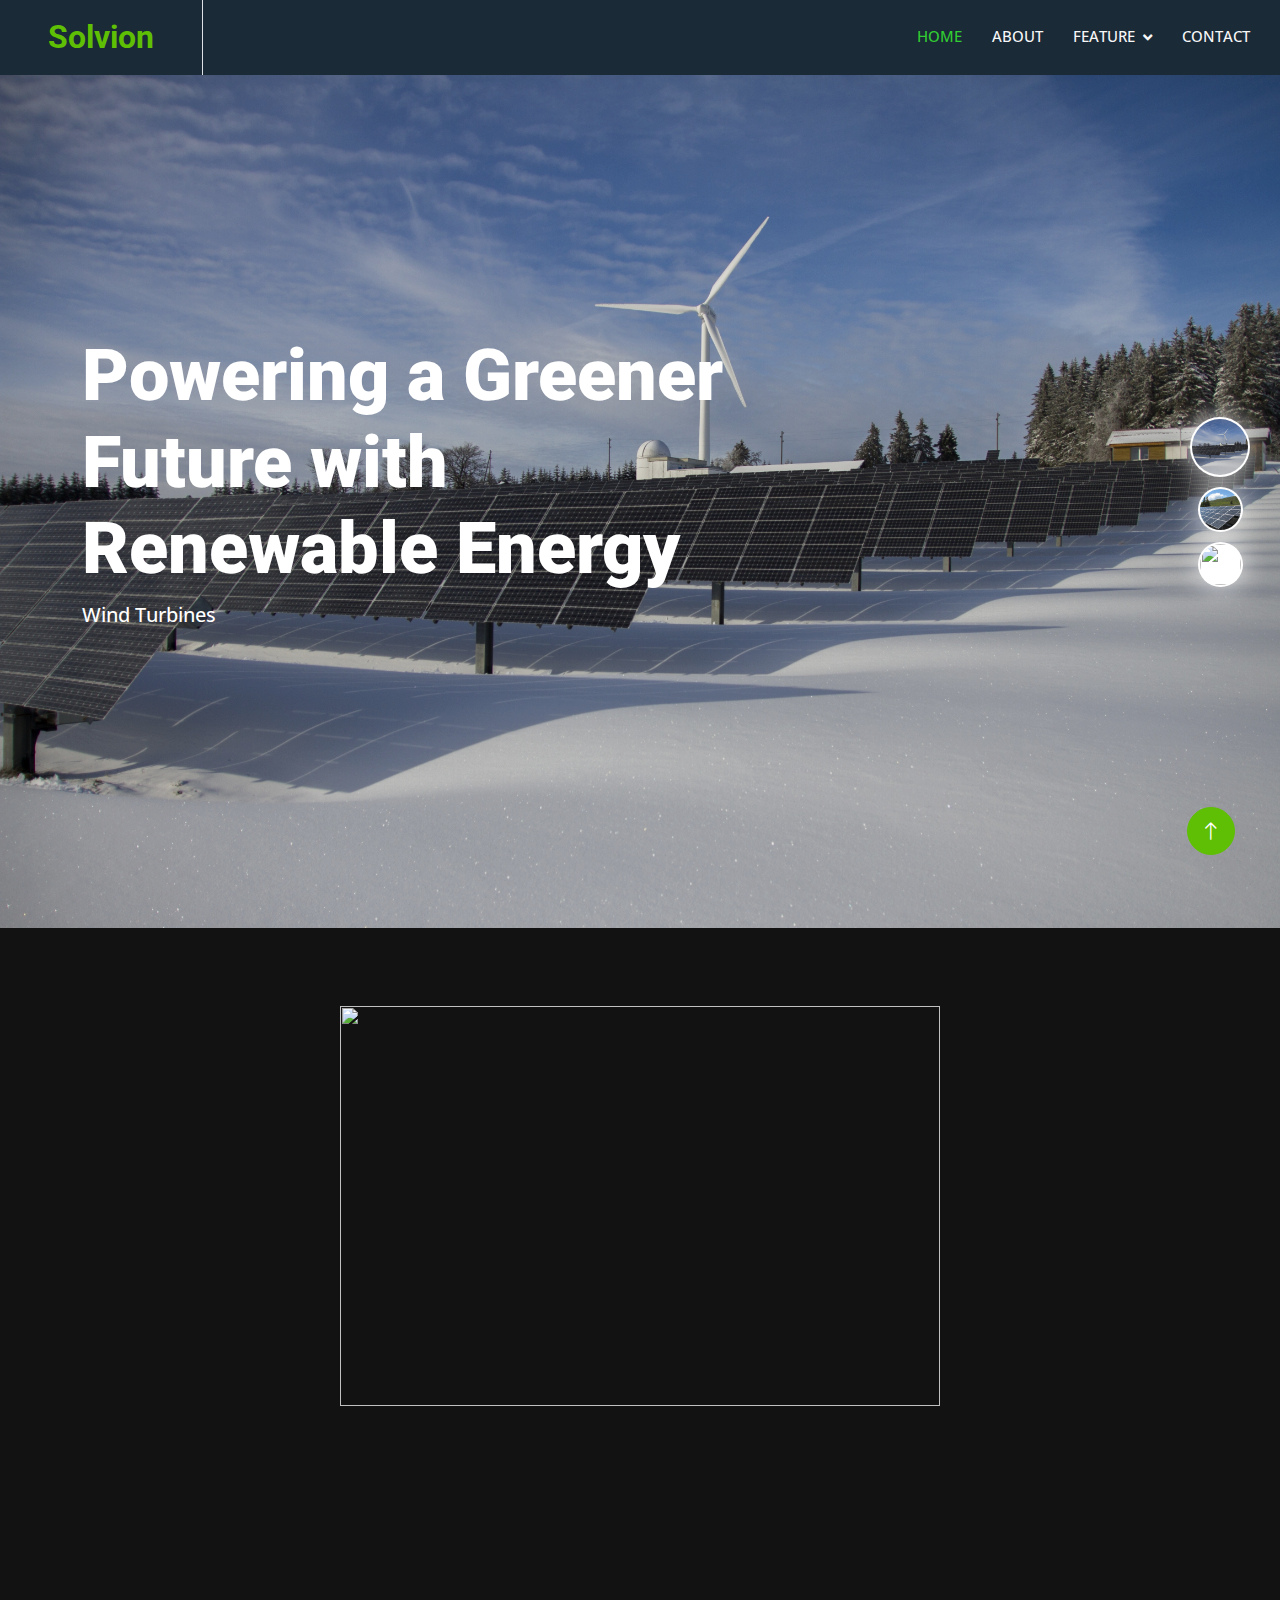
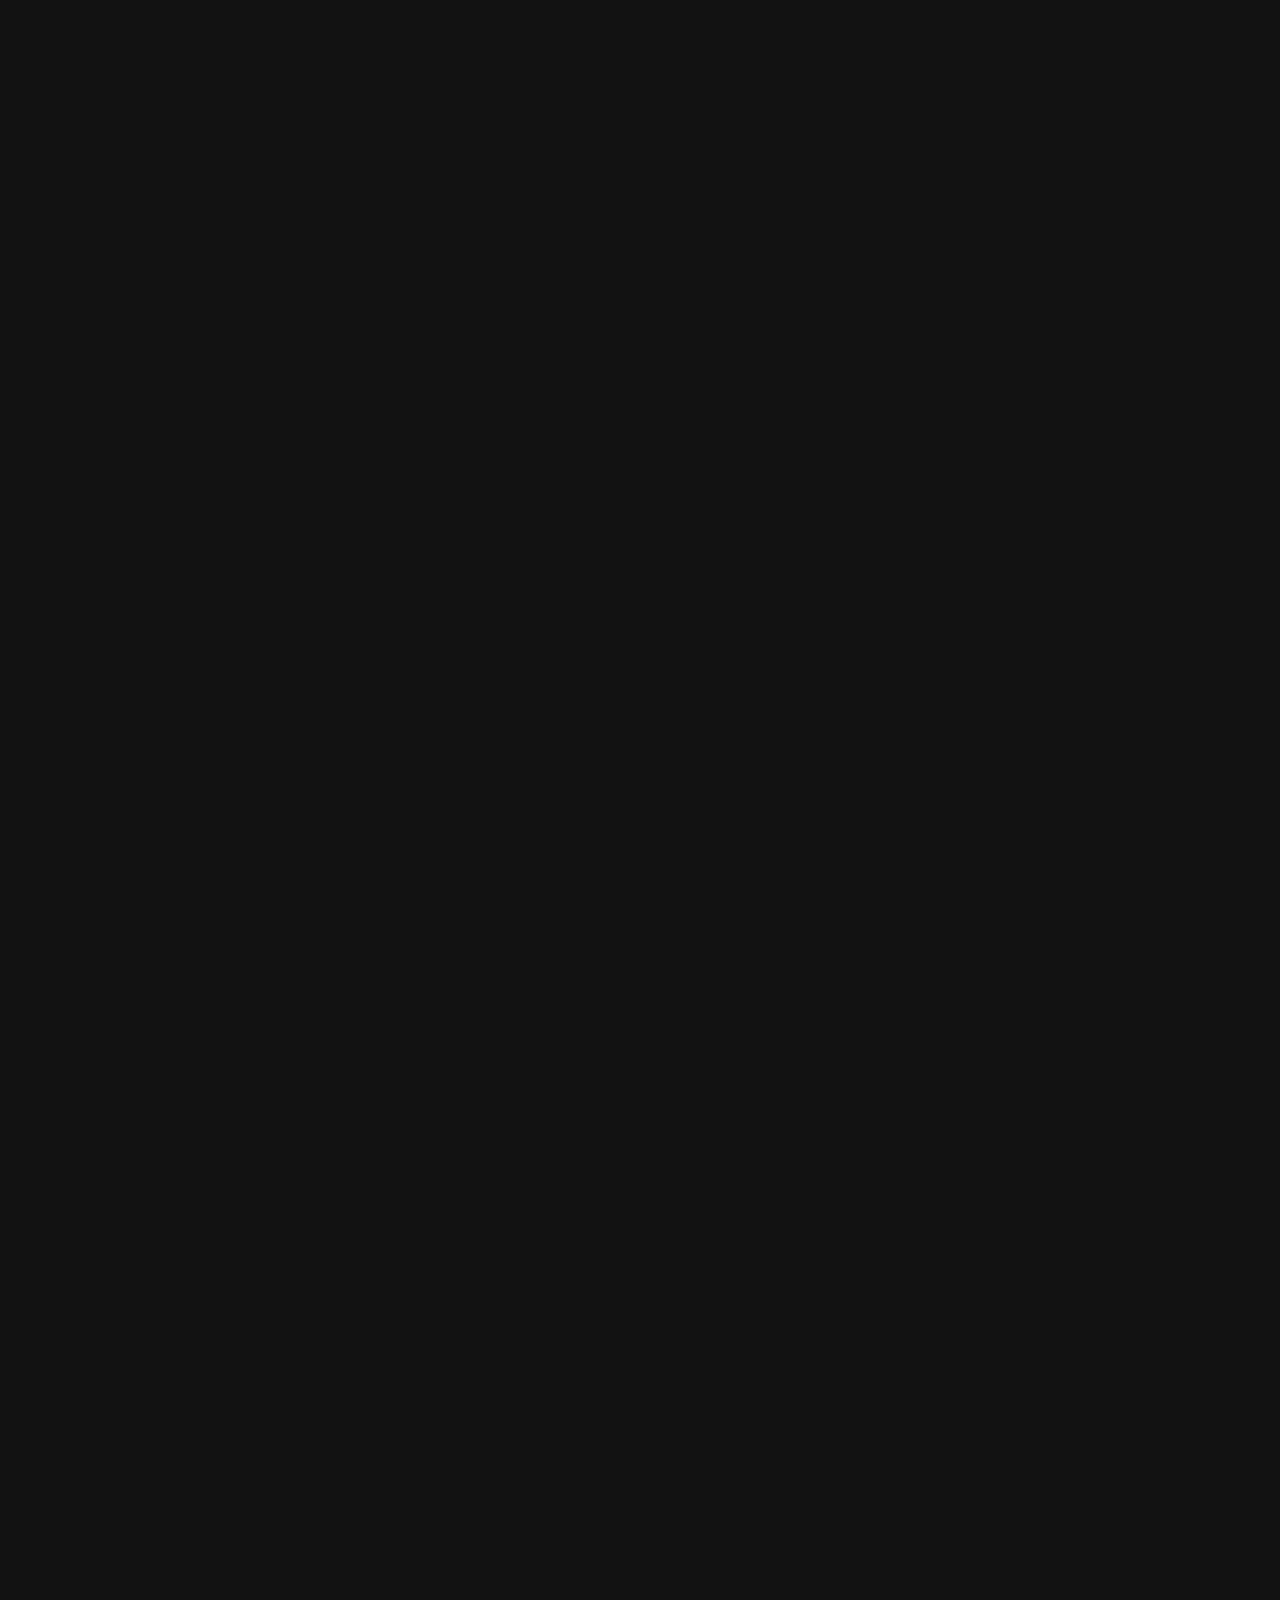
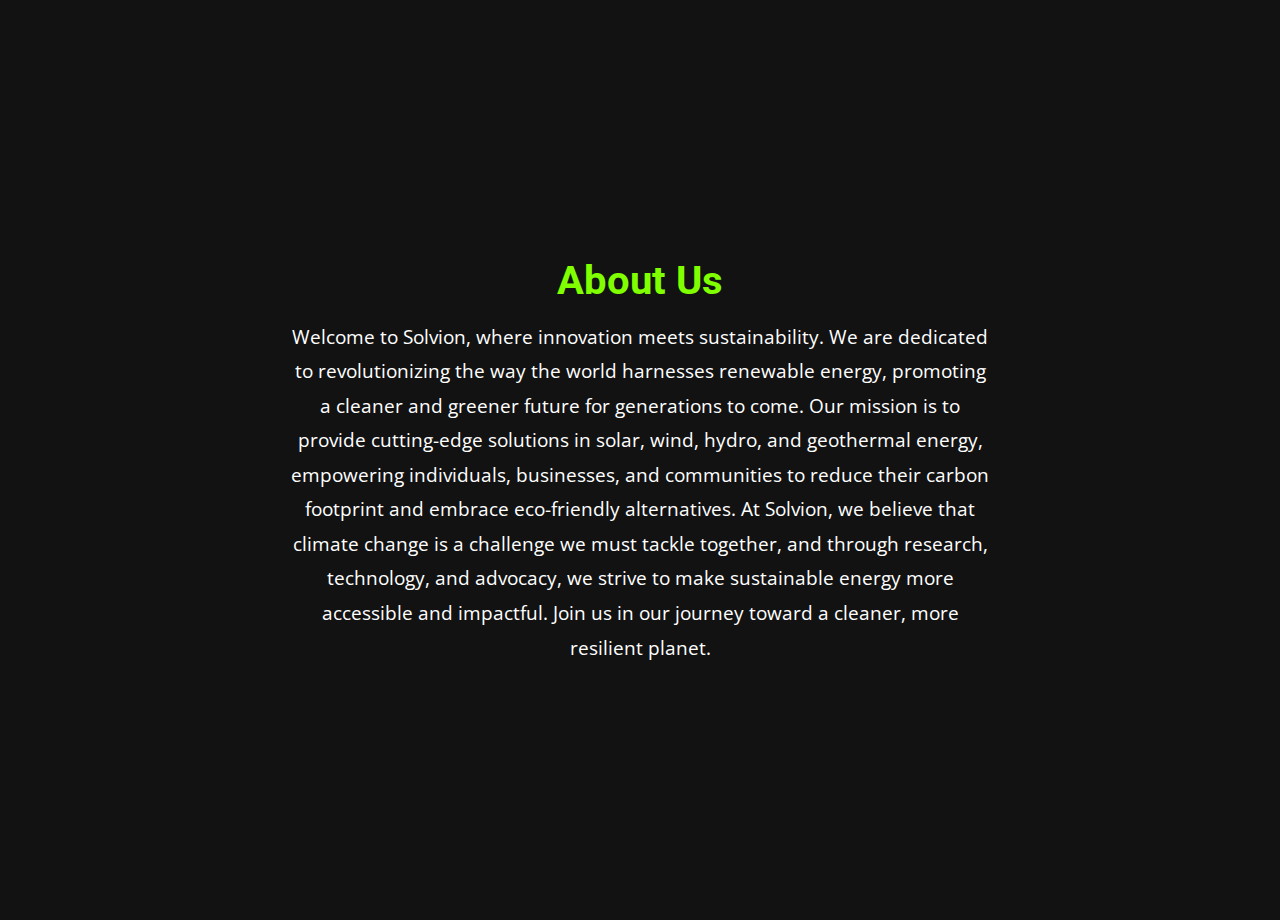
==== index.html @ cd323fca "first commit" ====
<!DOCTYPE html>
<html lang="en">

<head>
    <meta charset="utf-8">
    <title>Solartec - Renewable Energy Website Template</title>
    <meta content="width=device-width, initial-scale=1.0" name="viewport">
    <meta content="" name="keywords">
    <meta content="" name="description">

    <!-- Favicon -->
    <link href="img/favicon.ico" rel="icon">

    <!-- Google Web Fonts -->
    <link rel="preconnect" href="https://fonts.googleapis.com">
    <link rel="preconnect" href="https://fonts.gstatic.com" crossorigin>
    <link href="https://fonts.googleapis.com/css2?family=Open+Sans:wght@400;500&family=Roboto:wght@500;700;900&display=swap" rel="stylesheet"> 

    <!-- Icon Font Stylesheet -->
    <link href="https://cdnjs.cloudflare.com/ajax/libs/font-awesome/5.10.0/css/all.min.css" rel="stylesheet">
    <link href="https://cdn.jsdelivr.net/npm/bootstrap-icons@1.4.1/font/bootstrap-icons.css" rel="stylesheet">

    <!-- Libraries Stylesheet -->
    <link href="lib/animate/animate.min.css" rel="stylesheet">
    <link href="lib/owlcarousel/assets/owl.carousel.min.css" rel="stylesheet">
    <link href="lib/lightbox/css/lightbox.min.css" rel="stylesheet">

    <!-- Customized Bootstrap Stylesheet -->
    <link href="css/bootstrap.min.css" rel="stylesheet">

    <!-- Template Stylesheet -->
    <link href="css/style.css" rel="stylesheet">
</head>

<body>
    <!-- Spinner Start -->
    <div id="spinner" class="show bg-white position-fixed translate-middle w-100 vh-100 top-50 start-50 d-flex align-items-center justify-content-center">
        <div class="spinner-border text-primary" style="width: 3rem; height: 3rem;" role="status">
            <span class="sr-only">Loading...</span>
        </div>
    </div>
    <!-- Spinner End -->    


    <!-- Navbar Start -->
    <nav class="navbar navbar-expand-lg bg-dark navbar-light sticky-top p-0">
        <a href="index.html" class="navbar-brand d-flex align-items-center border-end px-4 px-lg-5">
            <h2 class="m-0 text-primary">Solvion</h2>
        </a>
        <button type="button" class="navbar-toggler me-4" data-bs-toggle="collapse" data-bs-target="#navbarCollapse">
            <span class="navbar-toggler-icon"></span>
        </button>
        <div class="collapse navbar-collapse" id="navbarCollapse">
            <div class="navbar-nav ms-auto p-4 p-lg-0">
                <a href="index.html" class="nav-item nav-link active">Home</a>
                <a href="#about" class="nav-item nav-link">About</a>
                <div class="nav-item dropdown">
                    <a href="#" class="nav-link dropdown-toggle" data-bs-toggle="dropdown">Feature</a>
                    <div class="dropdown-menu bg-light m-0">
                        <a href="calc.html" class="dropdown-item">Carbon Footprint <br> Calculator</a>
                        <a href="rem.html" class="dropdown-item">Renewable Energy <br> Map</a>
                        <a href="ccd.html" class="dropdown-item">Climate Change <br> Data</a>
                    </div>
                </div>
                <a href="contact.html" class="nav-item nav-link">Contact</a>
    </nav>
    <!-- Navbar End -->


    <!-- Carousel Start -->
    <div class="container-fluid p-0 pb-5 wow fadeIn" data-wow-delay="0.1s">
        <div class="owl-carousel header-carousel position-relative">
            <div class="owl-carousel-item position-relative" data-dot="<img src='img/carousel-1.jpg'>">
                <img class="img-fluid" src="img/carousel-1.jpg" alt="">
                <div class="owl-carousel-inner">
                    <div class="container">
                        <div class="row justify-content-start">
                            <div class="col-10 col-lg-8">
                                <h1 class="display-2 text-white animated slideInDown">Powering a Greener Future with Renewable Energy</h1>
                                <p class="fs-5 fw-medium text-white mb-4 pb-3">Wind Turbines</p>
                            </div>
                        </div>
                    </div>
                </div>
            </div>
            <div class="owl-carousel-item position-relative" data-dot="<img src='img/carousel-2.jpg'>">
                <img class="img-fluid" src="img/carousel-2.png" alt="">
                <div class="owl-carousel-inner">
                    <div class="container">
                        <div class="row justify-content-start">
                            <div class="col-10 col-lg-8">
                                <h1 class="display-2 text-white animated slideInDown">Powering a Greener Future with Renewable Energy</h1>
                                <p class="fs-5 fw-medium text-white mb-4 pb-3">Solar Panels</p>
                            </div>
                        </div>
                    </div>
                </div>
            </div>
            <div class="owl-carousel-item position-relative" data-dot="<img src='img/carousel-3.jpg'>">
                <img class="img-fluid" src="img/carousel-3.jpg" alt="">
                <div class="owl-carousel-inner">
                    <div class="container">
                        <div class="row justify-content-start">
                            <div class="col-10 col-lg-8">
                                <h1 class="display-2 text-white animated slideInDown">Powering a Greener Future with Renewable Energy</h1>
                                <p class="fs-5 fw-medium text-white mb-4 pb-3">Hydropower Plants</p>
                            </div>
                        </div>
                    </div>
                </div>
            </div>
        </div>
    </div>
    <!-- Carousel End -->

    <div class="gif" style=" display: flex;
    justify-content: center;
    align-items: center;
    margin: 30px auto;
    width: 100%;">
        <img src="img/climate.gif" alt="" style=" max-width: 100%; 
        height: auto; 
        width: 600px;
        height: 400px;">
    </div>


    <!-- Service Start -->
    <div class="container-xxl py-5">
        <div class="container">
            <div class="text-center mx-auto mb-5 wow fadeInUp " data-wow-delay="0.1s" style="max-width: 600px;">
                <h1 class="mb-4">Powering the World with <br> Clean Energy</h1>
            </div>
            <div class="row g-4">
                <div class="col-md-6 col-lg-4 wow fadeInUp" data-wow-delay="0.1s">
                    <div class="service-item bg-primary rounded overflow-hidden">
                        <img class="img-fluid" src="img/s-1.jpg" alt="">
                        <div class="position-relative p-4 pt-0">
                            <div class="service-icon">
                                <i class="fa fa-solar-panel fa-3x"></i>
                            </div>
                            <h4 class="mb-3">Solar Panels</h4>
                            <p>Convert sunlight into electricity using photovoltaic (PV) cells. <br> They are efficient, renewable, and work even on cloudy days, though best in direct sunlight.</p>
                        </div>
                    </div>
                </div>
                <div class="col-md-6 col-lg-4 wow fadeInUp" data-wow-delay="0.3s">
                    <div class="service-item bg-primary rounded overflow-hidden">
                        <img class="img-fluid" src="img/s-2.jpg" alt="">
                        <div class="position-relative p-4 pt-0">
                            <div class="service-icon">
                                <i class="fa fa-wind fa-3x"></i>
                            </div>
                            <h4 class="mb-3">Wind Turbines</h4>
                            <p>Capture wind energy through large blades that spin a generator, converting kinetic energy into electricity. They are highly effective in windy regions and contribute to clean energy production.</p>
                        </div>
                    </div>
                </div>
                <div class="col-md-6 col-lg-4 wow fadeInUp" data-wow-delay="0.5s">
                    <div class="service-item bg-primary rounded overflow-hidden">
                        <img class="img-fluid" src="img/s-3.jpg" alt="">
                        <div class="position-relative p-4 pt-0">
                            <div class="service-icon">
                                <i class="fa fa-lightbulb fa-3x"></i>
                            </div>
                            <h4 class="mb-3">Hydropower Plants</h4>
                            <p>Uses flowing or falling water (like dams or rivers) to spin turbines, generating electricity. It's a reliable and consistent renewable energy source, but large projects can impact ecosystems.</p>
                        </div>
                    </div>
                </div>
                <div class="col-md-6 col-lg-4 wow fadeInUp" data-wow-delay="0.5s">
                    <div class="service-item bg-primary rounded overflow-hidden">
                        <img class="img-fluid" src="img/s-4.jpg" alt="">
                        <div class="position-relative p-4 pt-0">
                            <div class="service-icon">
                                <i class="fa fa-lightbulb fa-3x"></i>   
                            </div>
                            <h4 class="mb-3">Geothermal Plants</h4>
                            <p> Extracts heat from beneath the Earth’s surface to produce steam, which drives turbines for electricity. <br> It’s a sustainable and low-emission energy source, best suited for areas with geothermal activity.</p>
                        </div>
                    </div>
                </div>
                    <div class="col-md-6 col-lg-4 wow fadeInUp" data-wow-delay="0.1s">
                        <div class="service-item bg-primary rounded overflow-hidden">
                            <img class="img-fluid" src="img/s-1.jpg" alt="">
                            <div class="position-relative p-4 pt-0">
                                <div class="service-icon">
                                    <i class="fa fa-solar-panel fa-3x"></i>
                                </div>
                                <h4 class="mb-3">Solar Panels</h4>
                                <p>Solar energy is a sustainable and eco-friendly alternative to fossil fuels, reducing carbon emissions and lowering electricity costs over time. It can be installed on rooftops, solar farms, or even integrated into building materials.</p>
                            </div>
                        </div>
                    </div>
                <div class="col-md-6 col-lg-4 wow fadeInUp" data-wow-delay="0.3s">
                    <div class="service-item bg-primary rounded overflow-hidden">
                        <img class="img-fluid" src="img/s-2.jpg" alt="">
                        <div class="position-relative p-4 pt-0">
                            <div class="service-icon">
                                <i class="fa fa-wind fa-3x"></i>
                            </div>
                            <h4 class="mb-3">Wind Turbines</h4>
                            <p> Wind energy is highly efficient and sustainable, making it a key player in global renewable energy efforts. Modern wind farms contribute significantly to reducing greenhouse gas emissions and dependence on fossil fuels.</p>
                        </div>
                    </div>
                </div>                
            </div>
        </div>
    </div>
    <!-- Service End -->


    <!-- Projects Start -->
    <div class="container-xxl py-5">
        <div class="container">
            <div class="text-center mx-auto mb-5 wow fadeInUp" data-wow-delay="0.1s" style="max-width: 600px;">
                <h1 class="mb-4">Innovative Solutions for Reducing Carbon Footprints</h1>
            </div>
            <div class="row mt-n2 wow fadeInUp" data-wow-delay="0.3s">
                <div class="col-12 text-center">
                    <ul class="list-inline mb-5" id="portfolio-flters">
                        <li class="mx-2 active" data-filter="*">All</li>
                        <li class="mx-2" data-filter=".first">Solar Panels</li>
                        <li class="mx-2" data-filter=".second">Wind Turbines</li>
                        <li class="mx-2" data-filter=".third">Hydropower Plants</li>
                        <li class="mx-2" data-filter=".fourth">Geothermal Plants</li>
                    </ul>
                </div>
            </div>
            <div class="row g-4 portfolio-container wow fadeInUp" data-wow-delay="0.5s">
                <div class="col-lg-4 col-md-6 portfolio-item first">
                    <div class="portfolio-img rounded overflow-hidden">
                        <img class="img-fluid" src="img/v-1.jpg" alt="">
                        <div class="portfolio-btn">
                            <a class="btn btn-lg-square btn-outline-light rounded-circle mx-1" href="img/v-1.jpg" data-lightbox="portfolio"><i class="fa fa-eye"></i></a>
                        </div>
                    </div>
                    <div class="pt-3">
                        <p class="text-primary mb-0">Solar Panels</p>
                        <hr class="text-primary w-25 my-2">
                    </div>
                </div>
                <div class="col-lg-4 col-md-6 portfolio-item first">
                    <div class="portfolio-img rounded overflow-hidden">
                        <img class="img-fluid" src="img/v-2.jpg" alt="">
                        <div class="portfolio-btn">
                            <a class="btn btn-lg-square btn-outline-light rounded-circle mx-1" href="img/v-2.jpg" data-lightbox="portfolio"><i class="fa fa-eye"></i></a>
                        </div>
                    </div>
                    <div class="pt-3">
                        <p class="text-primary mb-0">Solar Panels</p>
                        <hr class="text-primary w-25 my-2">
                    </div>
                </div>
                <div class="col-lg-4 col-md-6 portfolio-item second">
                    <div class="portfolio-img rounded overflow-hidden">
                        <img class="img-fluid" src="img/x-1.jpg" alt="">
                        <div class="portfolio-btn">
                            <a class="btn btn-lg-square btn-outline-light rounded-circle mx-1" href="x-1.jpg" data-lightbox="portfolio"><i class="fa fa-eye"></i></a>
                        </div>
                    </div>
                    <div class="pt-3">
                        <p class="text-primary mb-0">Wind Turbines</p>
                        <hr class="text-primary w-25 my-2">
                    </div>
                </div>
                <div class="col-lg-4 col-md-6 portfolio-item second">
                    <div class="portfolio-img rounded overflow-hidden">
                        <img class="img-fluid" src="img/x-2.jpg" alt="">
                        <div class="portfolio-btn">
                            <a class="btn btn-lg-square btn-outline-light rounded-circle mx-1" href="x-2.jpg" data-lightbox="portfolio"><i class="fa fa-eye"></i></a>
                        </div>
                    </div>
                    <div class="pt-3">
                        <p class="text-primary mb-0">Wind Turbines</p>
                        <hr class="text-primary w-25 my-2">
                    </div>
                </div>
                <div class="col-lg-4 col-md-6 portfolio-item third">
                    <div class="portfolio-img rounded overflow-hidden">
                        <img class="img-fluid" src="img/b-1.jpg" alt="">
                        <div class="portfolio-btn">
                            <a class="btn btn-lg-square btn-outline-light rounded-circle mx-1" href="img/b-1.jpg" data-lightbox="portfolio"><i class="fa fa-eye"></i></a>
                        </div>
                    </div>
                    <div class="pt-3">
                        <p class="text-primary mb-0">Hydropower Plants</p>
                        <hr class="text-primary w-25 my-2">
                    </div>
                </div>
                <div class="col-lg-4 col-md-6 portfolio-item third">
                    <div class="portfolio-img rounded overflow-hidden">
                        <img class="img-fluid" src="img/b-2.jpg" alt="">
                        <div class="portfolio-btn">
                            <a class="btn btn-lg-square btn-outline-light rounded-circle mx-1" href="img/b-2.jpg" data-lightbox="portfolio"><i class="fa fa-eye"></i></a>
                        </div>
                    </div>
                    <div class="pt-3">
                        <p class="text-primary mb-0">Hydropower Plants</p>
                        <hr class="text-primary w-25 my-2">
                    </div>
                </div><div class="col-lg-4 col-md-6 portfolio-item fourth">
                    <div class="portfolio-img rounded overflow-hidden">
                        <img class="img-fluid" src="img/t-1.jpg" alt="">
                        <div class="portfolio-btn">
                            <a class="btn btn-lg-square btn-outline-light rounded-circle mx-1" href="img/t-1.jpg" data-lightbox="portfolio"><i class="fa fa-eye"></i></a>
                        </div>
                    </div>
                    <div class="pt-3">
                        <p class="text-primary mb-0">Geothermal Plants</p>
                        <hr class="text-primary w-25 my-2">
                    </div>
                </div><div class="col-lg-4 col-md-6 portfolio-item fourth">
                    <div class="portfolio-img rounded overflow-hidden">
                        <img class="img-fluid" src="img/t-2.jpg" alt="">
                        <div class="portfolio-btn">
                            <a class="btn btn-lg-square btn-outline-light rounded-circle mx-1" href="img/t-2.jpg" data-lightbox="portfolio"><i class="fa fa-eye"></i></a>
                        </div>
                    </div>
                    <div class="pt-3">
                        <p class="text-primary mb-0">Geothermal Plants</p>
                        <hr class="text-primary w-25 my-2">
                    </div>
                </div><div class="col-lg-4 col-md-6 portfolio-item fourth">
                    <div class="portfolio-img rounded overflow-hidden">
                        <img class="img-fluid" src="img/t-3.jpg" alt="">
                        <div class="portfolio-btn">
                            <a class="btn btn-lg-square btn-outline-light rounded-circle mx-1" href="img/t-3.jpg" data-lightbox="portfolio"><i class="fa fa-eye"></i></a>
                        </div>
                    </div>
                    <div class="pt-3">
                        <p class="text-primary mb-0">Geothermal Plants</p>
                        <hr class="text-primary w-25 my-2">
                    </div>
                </div>
            </div>
        </div>
    </div>
    <!-- Projects End -->

    <div class="about" style=" color: white; padding: 50px; text-align: center; max-width: 800px; margin: 50px auto; margin-top: 50px;">
        <h2 style="font-size: 2.5rem; margin-bottom: 15px; color: chartreuse;">About Us</h2>
        <p style="font-size: 1.2rem; line-height: 1.8;">Welcome to Solvion, where innovation meets sustainability. We are dedicated to revolutionizing the way the world harnesses renewable energy,
         promoting a cleaner and greener future for generations to come. Our mission is to provide cutting-edge solutions in solar, wind, hydro, and geothermal energy, empowering individuals, businesses,
         and communities to reduce their carbon footprint and embrace eco-friendly alternatives. At Solvion, we believe that climate change is a challenge we must tackle together, and through research,
         technology, and advocacy, we strive to make sustainable energy more accessible and impactful. Join us in our journey toward a cleaner, more resilient planet.</p>
    </div>
    

    <!-- Footer Start -->
    <div class="container-fluid bg-dark text-body footer mt-5 pt-5 wow fadeIn" data-wow-delay="0.1s" id="about">
        <div class="container">
            <div class="copyright">
                <div class="row">
                    <div class="col-12 text-center mb-3">
                        &copy; <a href="#">Solvion</a>, All Right Reserved.
                    </div>
                </div>
            </div>
        </div>
    </div>    
    <!-- Footer End -->


    <!-- Back to Top -->
    <a href="#" class="btn btn-lg btn-primary btn-lg-square rounded-circle back-to-top"><i class="bi bi-arrow-up"></i></a>


    <!-- JavaScript Libraries -->
    <script src="https://code.jquery.com/jquery-3.4.1.min.js"></script>
    <script src="https://cdn.jsdelivr.net/npm/bootstrap@5.0.0/dist/js/bootstrap.bundle.min.js"></script>
    <script src="lib/wow/wow.min.js"></script>
    <script src="lib/easing/easing.min.js"></script>
    <script src="lib/waypoints/waypoints.min.js"></script>
    <script src="lib/counterup/counterup.min.js"></script>
    <script src="lib/owlcarousel/owl.carousel.min.js"></script>
    <script src="lib/isotope/isotope.pkgd.min.js"></script>
    <script src="lib/lightbox/js/lightbox.min.js"></script>

    <!-- Template Javascript -->
    <script src="js/main.js"></script>
</body>

</html>
---- css/style.css ----
/********** Template CSS **********/
:root {
    --primary: 	#32CD32;
    --light: #F6F7F8;
    --dark: #1A2A36;
    --card: #B3B3B3;
    --black: #121212;
}

body {
    background-color: var(--black);
    color: var(--light);
}

.fw-medium {
    font-weight: 500 !important;
}

.fw-bold {
    font-weight: 700 !important;
}

.fw-black {
    font-weight: 900 !important;
}

.back-to-top {
    position: fixed;
    display: none;
    right: 45px;
    bottom: 45px;
    z-index: 99;
}


/*** Spinner ***/
#spinner {
    opacity: 0;
    visibility: hidden;
    transition: opacity .5s ease-out, visibility 0s linear .5s;
    z-index: 99999;
}

#spinner.show {
    transition: opacity .5s ease-out, visibility 0s linear 0s;
    visibility: visible;
    opacity: 1;
}


/*** Button ***/
.btn {
    font-weight: 500;
    transition: .5s;
}

.btn.btn-primary,
.btn.btn-outline-primary:hover {
    color: #FFFFFF;
}

.btn-square {
    width: 38px;
    height: 38px;
}

.btn-sm-square {
    width: 32px;
    height: 32px;
}

.btn-lg-square {
    width: 48px;
    height: 48px;
}

.btn-square,
.btn-sm-square,
.btn-lg-square {
    padding: 0;
    display: flex;
    align-items: center;
    justify-content: center;
    font-weight: normal;
}

/*** Navbar ***/
.navbar.sticky-top {
    top: -100px;
    transition: .5s;
}

.navbar .navbar-brand,
.navbar a.btn {
    height: 75px;
}

.navbar .navbar-nav .nav-link {
    margin-right: 30px;
    padding: 25px 0;
    color: var(--light);
    font-size: 15px;
    font-weight: 500;
    text-transform: uppercase;
    outline: none;
}

ul#portfolio-flters {
    color: var(--light); /* or #FFFFFF for pure white */
}

ul#portfolio-flters li {
    color: var(--light); /* or #FFFFFF */
    cursor: pointer;
}

ul#portfolio-flters li.active {
    color: var(--primary); /* Keeps the active filter highlighted */
}

.portfolio-item h5 {
    color: var(--light); /* or #FFFFFF */
}

.navbar .navbar-nav .nav-link:hover,
.navbar .navbar-nav .nav-link.active {
    color: var(--primary);
}

.navbar .dropdown-toggle::after {
    border: none;
    content: "\f107";
    font-family: "Font Awesome 5 Free";
    font-weight: 900;
    vertical-align: middle;
    margin-left: 8px;
}

@media (max-width: 991.98px) {
    .navbar .navbar-nav .nav-link  {
        margin-right: 0;
        padding: 10px 0;
    }

    .navbar .navbar-nav {
        border-top: 1px solid #EEEEEE;
    }
}

@media (min-width: 992px) {
    .navbar .nav-item .dropdown-menu {
        display: block;
        border: none;
        margin-top: 0;
        top: 150%;
        opacity: 0;
        visibility: hidden;
        transition: .5s;
    }

    .navbar .nav-item:hover .dropdown-menu {
        top: 100%;
        visibility: visible;
        transition: .5s;
        opacity: 1;
    }
}


/*** Header ***/
.owl-carousel-inner {
    position: absolute;
    width: 100%;
    height: 100%;
    top: 0;
    left: 0;
    display: flex;
    align-items: center;
    background: rgba(0, 0, 0, .1);
}

@media (max-width: 768px) {
    .header-carousel .owl-carousel-item {
        position: relative;
        min-height: 500px;
    }

    .header-carousel .owl-carousel-item img {
        position: absolute;
        width: 100%;
        height: 100%;
        object-fit: cover;
    }

    .header-carousel .owl-carousel-item p {
        font-size: 16px !important;
    }
}

.header-carousel .owl-dots {
    position: absolute;
    width: 60px;
    height: 100%;
    top: 0;
    right: 30px;
    display: flex;
    flex-direction: column;
    align-items: center;
    justify-content: center;
}

.header-carousel .owl-dots .owl-dot {
    position: relative;
    width: 45px;
    height: 45px;
    margin: 5px 0;
    background: #FFFFFF;
    box-shadow: 0 0 30px rgba(255, 255, 255, .9);
    border-radius: 45px;
    transition: .5s;
}

.header-carousel .owl-dots .owl-dot.active {
    width: 60px;
    height: 60px;
}

.header-carousel .owl-dots .owl-dot img {
    position: absolute;
    width: 100%;
    height: 100%;
    object-fit: cover;
    padding: 2px;
    border-radius: 45px;
    transition: .5s;
}

.page-header {
    background: linear-gradient(rgba(0, 0, 0, .1), rgba(0, 0, 0, .1)), url(../img/carousel-1.jpg) center center no-repeat;
    background-size: cover;
}

.breadcrumb-item + .breadcrumb-item::before {
    color: var(--light);
}


/*** About ***/
@media (min-width: 992px) {
    .container.about {
        max-width: 100% !important;
    }

    .about-text  {
        padding-right: calc(((100% - 960px) / 2) + .75rem);
    }
}

@media (min-width: 1200px) {
    .about-text  {
        padding-right: calc(((100% - 1140px) / 2) + .75rem);
    }
}

@media (min-width: 1400px) {
    .about-text  {
        padding-right: calc(((100% - 1320px) / 2) + .75rem);
    }
}


/*** Service ***/
.text-center h1 {
    color: var(--light); /* or #FFFFFF */
}


.service-item {
    box-shadow: 0 0 45px rgba(0, 0, 0, .08);
}

.service-icon {
    position: relative;
    margin: -50px 0 25px 0;
    width: 100px;
    height: 100px;
    display: flex;
    align-items: center;
    justify-content: center;
    color: var(--primary);
    background: #FFFFFF;
    border-radius: 100px;
    box-shadow: 0 0 45px rgba(0, 0, 0, .08);
    transition: .5s;
}

.service-item:hover .service-icon {
    color: #FFFFFF;
    background: var(--primary);
}


/*** Feature ***/
@media (min-width: 992px) {
    .container.feature {
        max-width: 100% !important;
    }

    .feature-text  {
        padding-left: calc(((100% - 960px) / 2) + .75rem);
    }
}

@media (min-width: 1200px) {
    .feature-text  {
        padding-left: calc(((100% - 1140px) / 2) + .75rem);
    }
}

@media (min-width: 1400px) {
    .feature-text  {
        padding-left: calc(((100% - 1320px) / 2) + .75rem);
    }
}


/*** Project Portfolio ***/
#portfolio-flters li {
    display: inline-block;
    font-weight: 500;
    color: var(--dark);
    cursor: pointer;
    transition: .5s;
    border-bottom: 2px solid transparent;
}

#portfolio-flters li:hover,
#portfolio-flters li.active {
    color: var(--primary);
    border-color: var(--primary);
}

.portfolio-img {
    position: relative;
}

.portfolio-img::before,
.portfolio-img::after {
    position: absolute;
    content: "";
    width: 0;
    height: 100%;
    top: 0;
    background: var(--dark);
    transition: .5s;
}

.portfolio-img::before {
    left: 50%;
}

.portfolio-img::after {
    right: 50%;
}

.portfolio-item:hover .portfolio-img::before {
    width: 51%;
    left: 0;
}

.portfolio-item:hover .portfolio-img::after {
    width: 51%;
    right: 0;
}

.portfolio-btn {
    position: absolute;
    top: 0;
    left: 0;
    width: 100%;
    height: 100%;
    display: flex;
    align-items: center;
    justify-content: center;
    opacity: 0;
    z-index: 1;
    transition: .5s;
}

.portfolio-item:hover .portfolio-btn {
    opacity: 1;
    transition-delay: .3s;
}



/*** Team ***/
.team-item {
    box-shadow: 0 0 45px rgba(0, 0, 0, .08);
}

.team-item img {
    border-radius: 8px 60px 0 0;
}

.team-item .team-social {
    display: flex;
    flex-direction: column;
    align-items: center;
    justify-content: flex-end;
    background: #FFFFFF;
    transition: .5s;
}


/*** Testimonial ***/
.testimonial-carousel::before {
    position: absolute;
    content: "";
    top: 0;
    left: 0;
    height: 100%;
    width: 0;
    background: linear-gradient(to right, rgba(255, 255, 255, 1) 0%, rgba(255, 255, 255, 0) 100%);
    z-index: 1;
}

.testimonial-carousel::after {
    position: absolute;
    content: "";
    top: 0;
    right: 0;
    height: 100%;
    width: 0;
    background: linear-gradient(to left, rgba(255, 255, 255, 1) 0%, rgba(255, 255, 255, 0) 100%);
    z-index: 1;
}

@media (min-width: 768px) {
    .testimonial-carousel::before,
    .testimonial-carousel::after {
        width: 200px;
    }
}

@media (min-width: 992px) {
    .testimonial-carousel::before,
    .testimonial-carousel::after {
        width: 300px;
    }
}

.testimonial-carousel .owl-nav {
    position: absolute;
    width: 350px;
    top: 20px;
    left: 50%;
    transform: translateX(-50%);
    display: flex;
    justify-content: space-between;
    opacity: 0;
    transition: .5s;
    z-index: 1;
}

.testimonial-carousel:hover .owl-nav {
    width: 300px;
    opacity: 1;
}

.testimonial-carousel .owl-nav .owl-prev,
.testimonial-carousel .owl-nav .owl-next {
    position: relative;
    color: var(--primary);
    font-size: 45px;
    transition: .5s;
}

.testimonial-carousel .owl-nav .owl-prev:hover,
.testimonial-carousel .owl-nav .owl-next:hover {
    color: var(--dark);
}

.testimonial-carousel .testimonial-img img {
    width: 100px;
    height: 100px;
}

.testimonial-carousel .testimonial-img .btn-square {
    position: absolute;
    bottom: -19px;
    left: 50%;
    transform: translateX(-50%);
}

.testimonial-carousel .owl-item .testimonial-text {
    margin-bottom: 30px;
    box-shadow: 0 0 45px rgba(0, 0, 0, .08);
    transform: scale(.8);
    transition: .5s;
}

.testimonial-carousel .owl-item.center .testimonial-text {
    transform: scale(1);
}


/*** Contact ***/
@media (min-width: 992px) {
    .container.contact {
        max-width: 100% !important;
    }

    .contact-text  {
        padding-left: calc(((100% - 960px) / 2) + .75rem);
    }
}

@media (min-width: 1200px) {
    .contact-text  {
        padding-left: calc(((100% - 1140px) / 2) + .75rem);
    }
}

@media (min-width: 1400px) {
    .contact-text  {
        padding-left: calc(((100% - 1320px) / 2) + .75rem);
    }
}


/*** Footer ***/
.footer .btn.btn-social {
    margin-right: 5px;
    color: #9B9B9B;
    border: 1px solid #9B9B9B;
    border-radius: 38px;
    transition: .3s;
}

.footer .btn.btn-social:hover {
    color: var(--primary);
    border-color: var(--light);
}

.footer .btn.btn-link {
    display: block;
    margin-bottom: 5px;
    padding: 0;
    text-align: left;
    color: #9B9B9B;
    font-weight: normal;
    text-transform: capitalize;
    transition: .3s;
}

.footer .btn.btn-link::before {
    position: relative;
    content: "\f105";
    font-family: "Font Awesome 5 Free";
    font-weight: 900;
    margin-right: 10px;
}

.footer .btn.btn-link:hover {
    color: #FFFFFF;
    letter-spacing: 1px;
    box-shadow: none;
}

.footer .copyright {
    padding: 25px 0;
    border-top: 1px solid rgba(256, 256, 256, .1);
}

.footer .copyright a {
    color: var(--light);
}

.footer .copyright a:hover {
    color: var(--primary);
}
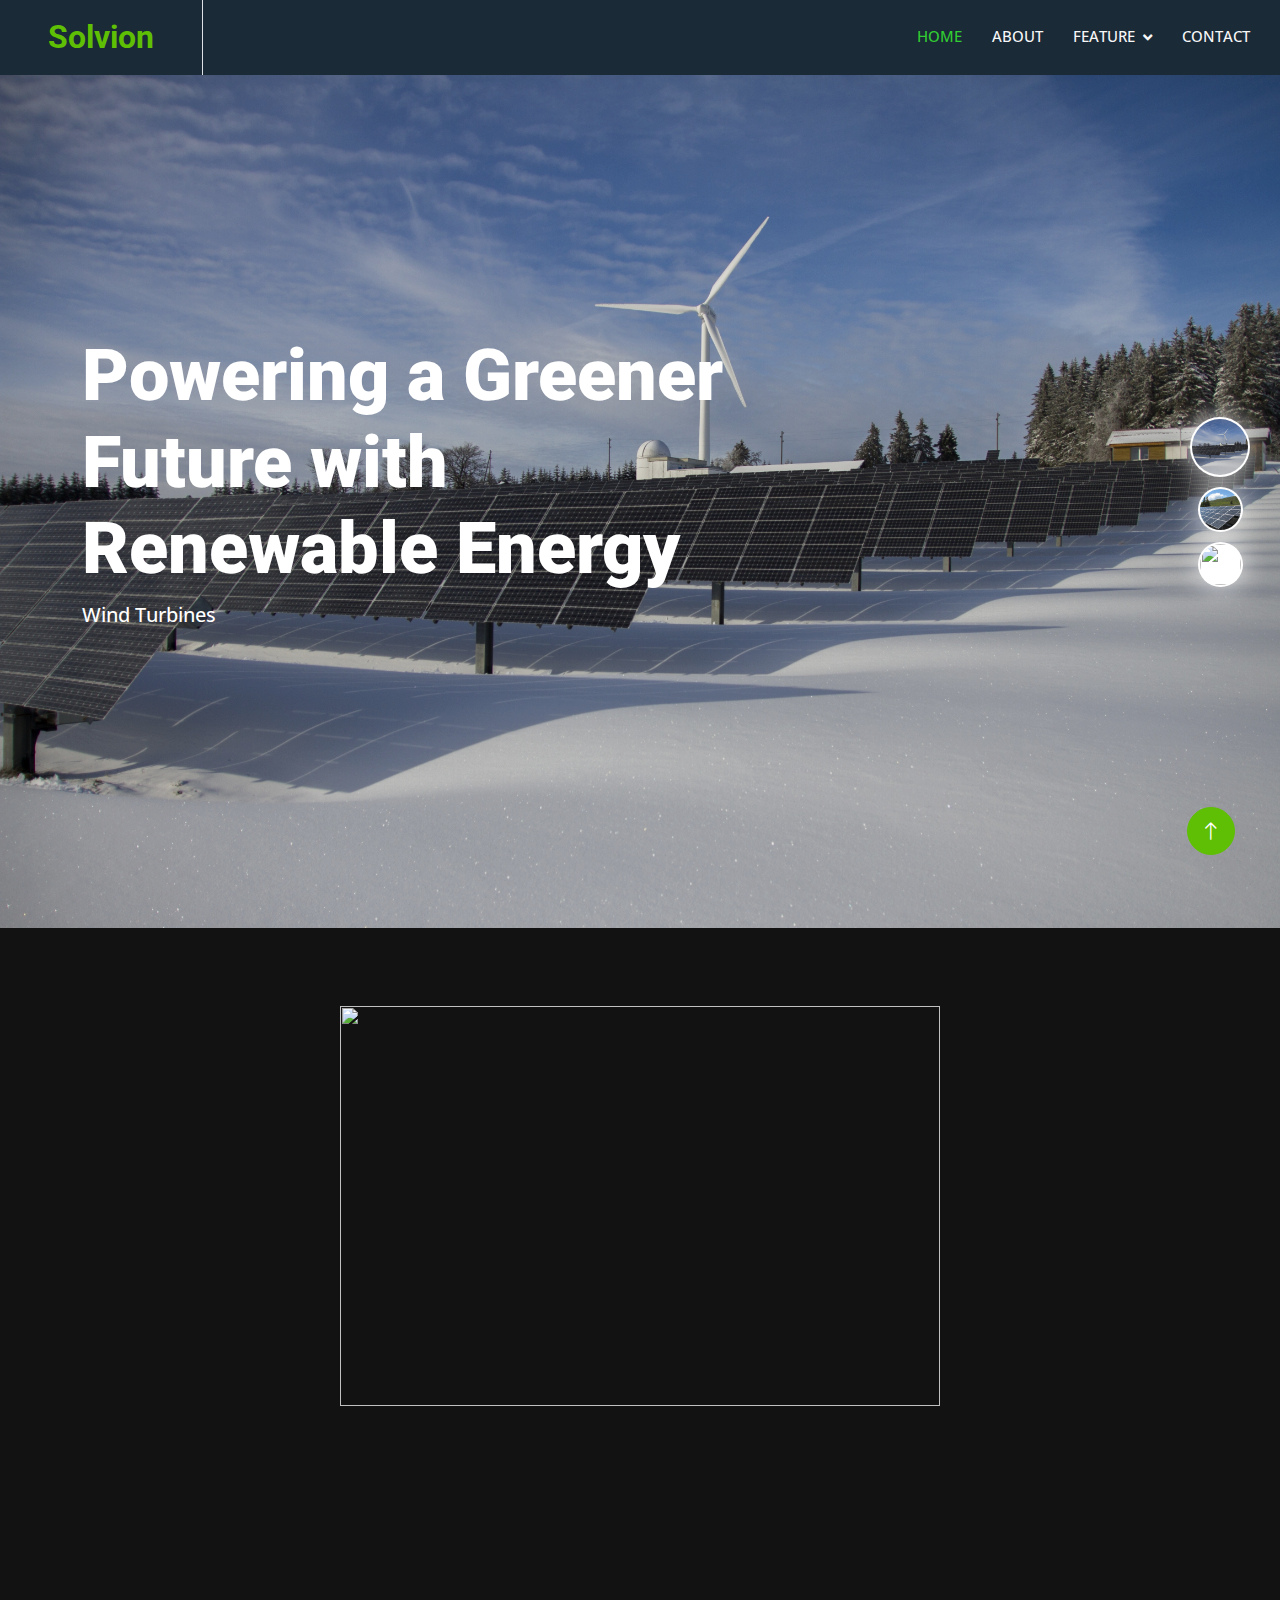
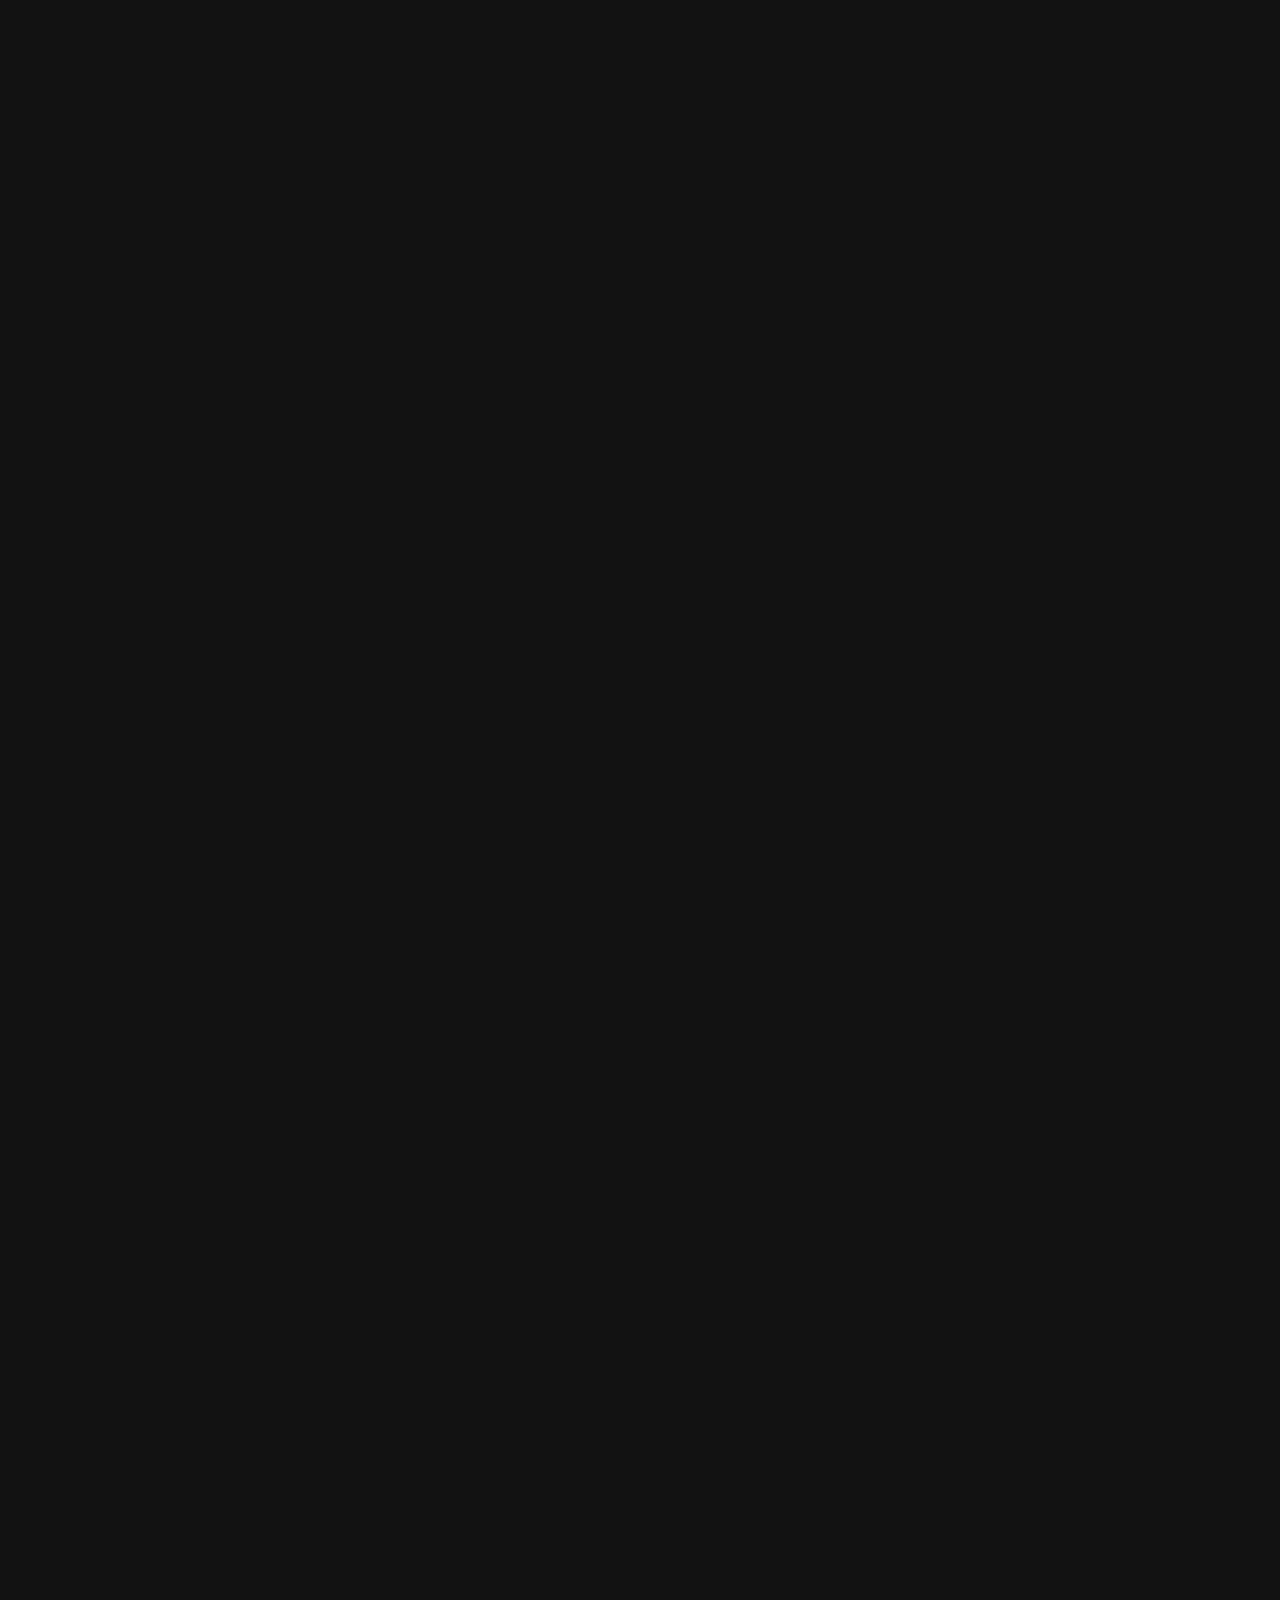
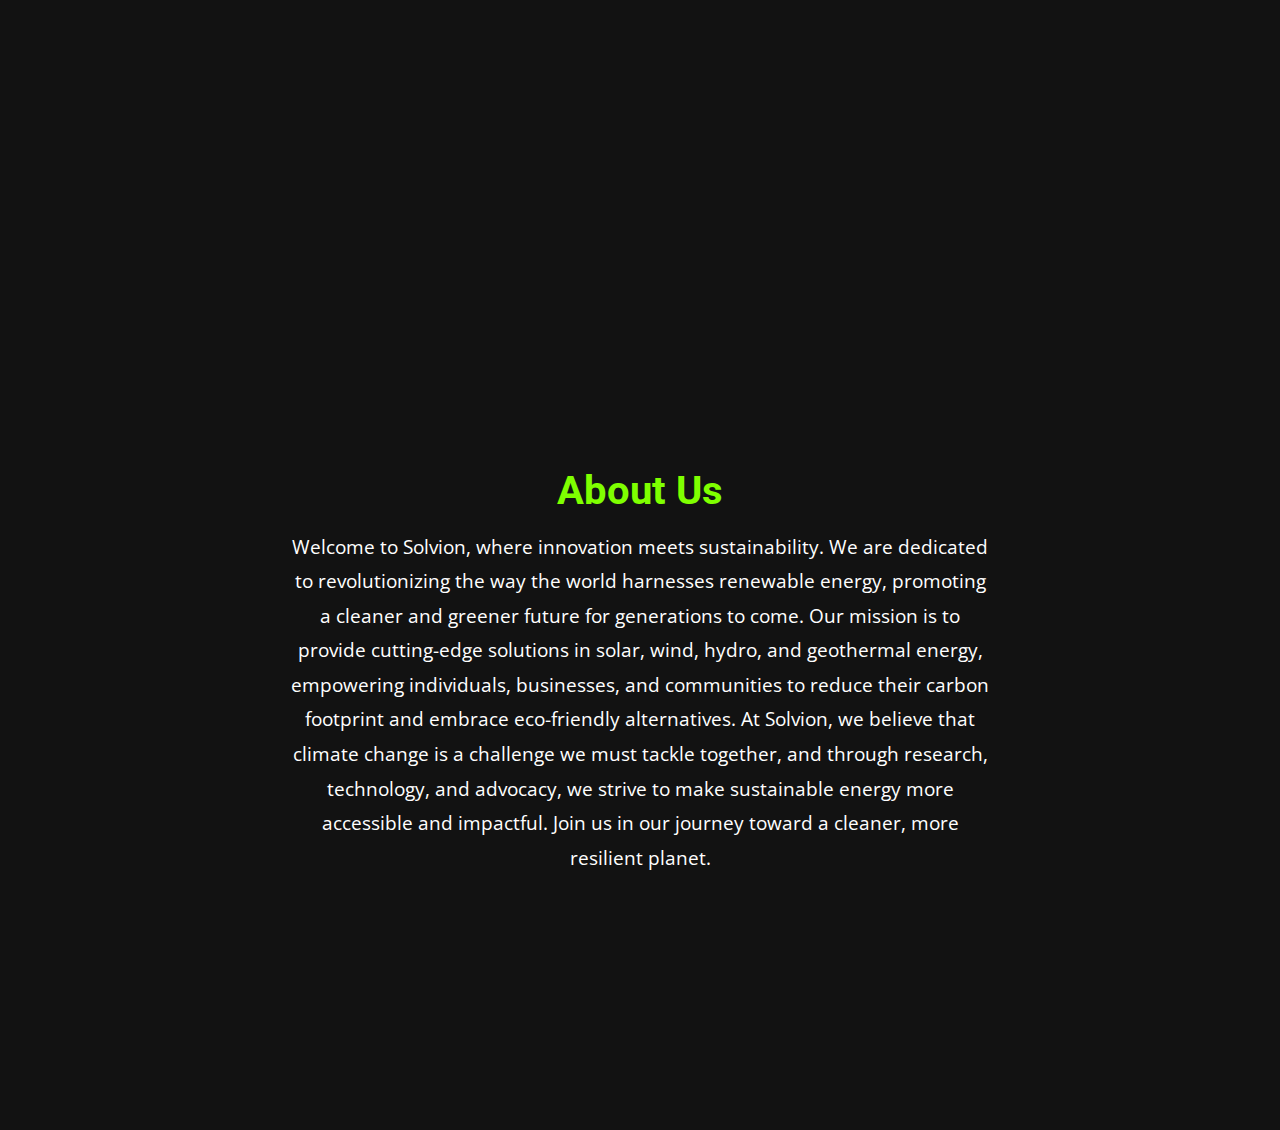
==== commit 6ddc25bd: "2nd commit" ====
--- a/index.html
+++ b/index.html
@@ -3,7 +3,7 @@
 
 <head>
     <meta charset="utf-8">
-    <title>Solartec - Renewable Energy Website Template</title>
+    <title>Solvion</title>
     <meta content="width=device-width, initial-scale=1.0" name="viewport">
     <meta content="" name="keywords">
     <meta content="" name="description">
